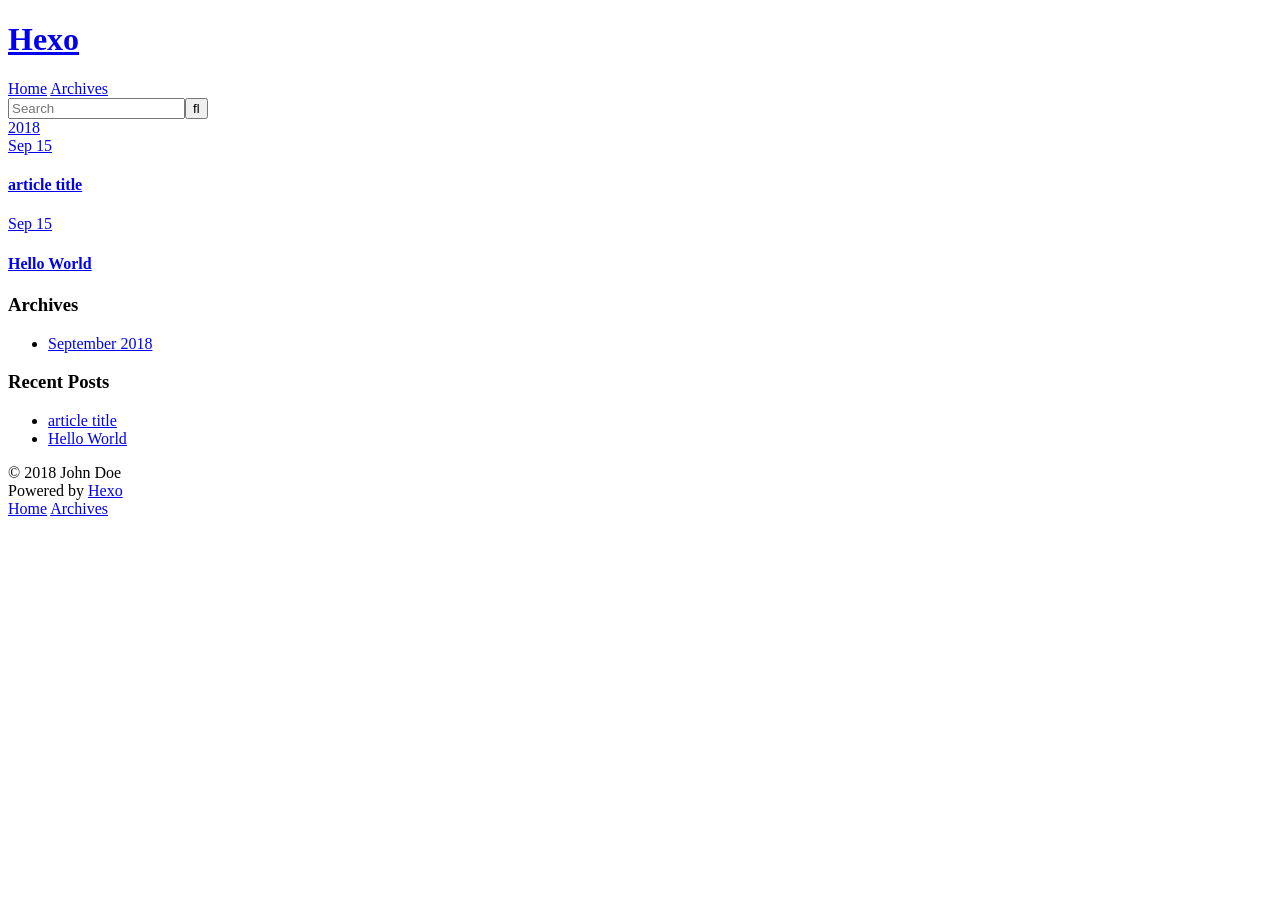
==== archives/index.html @ 9868a104 "Site updated: 2018-09-15 12:16:33" ====
<!DOCTYPE html>
<html>
<head>
  <meta charset="utf-8">
  

  
  <title>Archives | Hexo</title>
  <meta name="viewport" content="width=device-width, initial-scale=1, maximum-scale=1">
  <meta property="og:type" content="website">
<meta property="og:title" content="Hexo">
<meta property="og:url" content="http://yoursite.com/archives/index.html">
<meta property="og:site_name" content="Hexo">
<meta property="og:locale" content="default">
<meta name="twitter:card" content="summary">
<meta name="twitter:title" content="Hexo">
  
    <link rel="alternate" href="/atom.xml" title="Hexo" type="application/atom+xml">
  
  
    <link rel="icon" href="/favicon.png">
  
  
    <link href="//fonts.googleapis.com/css?family=Source+Code+Pro" rel="stylesheet" type="text/css">
  
  <link rel="stylesheet" href="/css/style.css">
</head>

<body>
  <div id="container">
    <div id="wrap">
      <header id="header">
  <div id="banner"></div>
  <div id="header-outer" class="outer">
    <div id="header-title" class="inner">
      <h1 id="logo-wrap">
        <a href="/" id="logo">Hexo</a>
      </h1>
      
    </div>
    <div id="header-inner" class="inner">
      <nav id="main-nav">
        <a id="main-nav-toggle" class="nav-icon"></a>
        
          <a class="main-nav-link" href="/">Home</a>
        
          <a class="main-nav-link" href="/archives">Archives</a>
        
      </nav>
      <nav id="sub-nav">
        
          <a id="nav-rss-link" class="nav-icon" href="/atom.xml" title="RSS Feed"></a>
        
        <a id="nav-search-btn" class="nav-icon" title="Search"></a>
      </nav>
      <div id="search-form-wrap">
        <form action="//google.com/search" method="get" accept-charset="UTF-8" class="search-form"><input type="search" name="q" class="search-form-input" placeholder="Search"><button type="submit" class="search-form-submit">&#xF002;</button><input type="hidden" name="sitesearch" value="http://yoursite.com"></form>
      </div>
    </div>
  </div>
</header>
      <div class="outer">
        <section id="main">
  
  
    
    
      
      
      <section class="archives-wrap">
        <div class="archive-year-wrap">
          <a href="/archives/2018" class="archive-year">2018</a>
        </div>
        <div class="archives">
    
    <article class="archive-article archive-type-post">
  <div class="archive-article-inner">
    <header class="archive-article-header">
      <a href="/2018/09/15/article-title/" class="archive-article-date">
  <time datetime="2018-09-15T04:14:31.000Z" itemprop="datePublished">Sep 15</time>
</a>
      
  
    <h1 itemprop="name">
      <a class="archive-article-title" href="/2018/09/15/article-title/">article title</a>
    </h1>
  

    </header>
  </div>
</article>
  
    
    
    <article class="archive-article archive-type-post">
  <div class="archive-article-inner">
    <header class="archive-article-header">
      <a href="/2018/09/15/hello-world/" class="archive-article-date">
  <time datetime="2018-09-15T04:03:14.930Z" itemprop="datePublished">Sep 15</time>
</a>
      
  
    <h1 itemprop="name">
      <a class="archive-article-title" href="/2018/09/15/hello-world/">Hello World</a>
    </h1>
  

    </header>
  </div>
</article>
  
  
    </div></section>
  


</section>
        
          <aside id="sidebar">
  
    

  
    

  
    
  
    
  <div class="widget-wrap">
    <h3 class="widget-title">Archives</h3>
    <div class="widget">
      <ul class="archive-list"><li class="archive-list-item"><a class="archive-list-link" href="/archives/2018/09/">September 2018</a></li></ul>
    </div>
  </div>


  
    
  <div class="widget-wrap">
    <h3 class="widget-title">Recent Posts</h3>
    <div class="widget">
      <ul>
        
          <li>
            <a href="/2018/09/15/article-title/">article title</a>
          </li>
        
          <li>
            <a href="/2018/09/15/hello-world/">Hello World</a>
          </li>
        
      </ul>
    </div>
  </div>

  
</aside>
        
      </div>
      <footer id="footer">
  
  <div class="outer">
    <div id="footer-info" class="inner">
      &copy; 2018 John Doe<br>
      Powered by <a href="http://hexo.io/" target="_blank">Hexo</a>
    </div>
  </div>
</footer>
    </div>
    <nav id="mobile-nav">
  
    <a href="/" class="mobile-nav-link">Home</a>
  
    <a href="/archives" class="mobile-nav-link">Archives</a>
  
</nav>
    

<script src="//ajax.googleapis.com/ajax/libs/jquery/2.0.3/jquery.min.js"></script>


  <link rel="stylesheet" href="/fancybox/jquery.fancybox.css">
  <script src="/fancybox/jquery.fancybox.pack.js"></script>


<script src="/js/script.js"></script>



  </div>
</body>
</html>
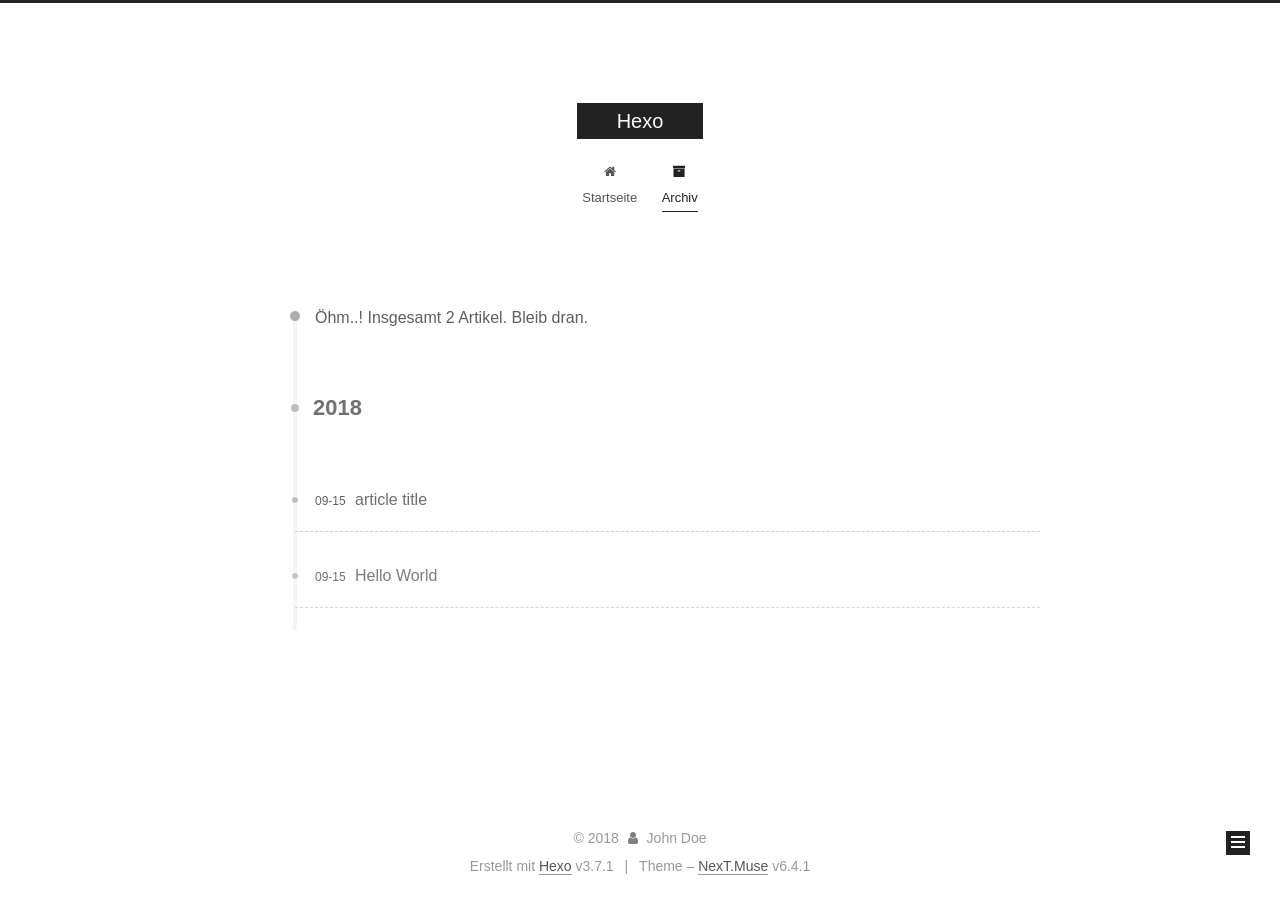
==== commit 9d6f384c: "Site updated: 2018-09-15 12:29:28" ====
--- a/archives/index.html
+++ b/archives/index.html
@@ -1,12 +1,113 @@
 <!DOCTYPE html>
-<html>
+
+
+
+
+
+
+
+
+
+
+
+
+  
+
+
+<html class="theme-next muse use-motion" lang="">
 <head>
-  <meta charset="utf-8">
-  
-
-  
-  <title>Archives | Hexo</title>
-  <meta name="viewport" content="width=device-width, initial-scale=1, maximum-scale=1">
+  <meta charset="UTF-8"/>
+<meta http-equiv="X-UA-Compatible" content="IE=edge" />
+<meta name="viewport" content="width=device-width, initial-scale=1, maximum-scale=2"/>
+<meta name="theme-color" content="#222">
+
+
+
+
+
+
+
+
+
+
+
+
+<meta http-equiv="Cache-Control" content="no-transform" />
+<meta http-equiv="Cache-Control" content="no-siteapp" />
+
+
+
+
+
+
+
+
+
+
+
+
+
+
+
+
+
+
+
+
+
+
+<link href="/lib/font-awesome/css/font-awesome.min.css?v=4.6.2" rel="stylesheet" type="text/css" />
+
+<link href="/css/main.css?v=6.4.1" rel="stylesheet" type="text/css" />
+
+
+  <link rel="apple-touch-icon" sizes="180x180" href="/images/apple-touch-icon-next.png?v=6.4.1">
+
+
+  <link rel="icon" type="image/png" sizes="32x32" href="/images/favicon-32x32-next.png?v=6.4.1">
+
+
+  <link rel="icon" type="image/png" sizes="16x16" href="/images/favicon-16x16-next.png?v=6.4.1">
+
+
+  <link rel="mask-icon" href="/images/logo.svg?v=6.4.1" color="#222">
+
+
+
+
+
+
+
+
+
+<script type="text/javascript" id="hexo.configurations">
+  var NexT = window.NexT || {};
+  var CONFIG = {
+    root: '/',
+    scheme: 'Muse',
+    version: '6.4.1',
+    sidebar: {"position":"left","display":"post","offset":12,"b2t":false,"scrollpercent":false,"onmobile":false},
+    fancybox: false,
+    fastclick: false,
+    lazyload: false,
+    tabs: true,
+    motion: {"enable":true,"async":false,"transition":{"post_block":"fadeIn","post_header":"slideDownIn","post_body":"slideDownIn","coll_header":"slideLeftIn","sidebar":"slideUpIn"}},
+    algolia: {
+      applicationID: '',
+      apiKey: '',
+      indexName: '',
+      hits: {"per_page":10},
+      labels: {"input_placeholder":"Search for Posts","hits_empty":"We didn't find any results for the search: ${query}","hits_stats":"${hits} results found in ${time} ms"}
+    }
+  };
+</script>
+
+
+  
+
+
+
+
   <meta property="og:type" content="website">
 <meta property="og:title" content="Hexo">
 <meta property="og:url" content="http://yoursite.com/archives/index.html">
@@ -14,180 +115,520 @@
 <meta property="og:locale" content="default">
 <meta name="twitter:card" content="summary">
 <meta name="twitter:title" content="Hexo">
-  
-    <link rel="alternate" href="/atom.xml" title="Hexo" type="application/atom+xml">
-  
-  
-    <link rel="icon" href="/favicon.png">
-  
-  
-    <link href="//fonts.googleapis.com/css?family=Source+Code+Pro" rel="stylesheet" type="text/css">
-  
-  <link rel="stylesheet" href="/css/style.css">
+
+
+
+
+
+
+  <link rel="canonical" href="http://yoursite.com/archives/"/>
+
+
+
+<script type="text/javascript" id="page.configurations">
+  CONFIG.page = {
+    sidebar: "",
+  };
+</script>
+
+  <title>Archiv | Hexo</title>
+  
+
+
+
+
+
+
+
+
+
+  <noscript>
+  <style type="text/css">
+    .use-motion .motion-element,
+    .use-motion .brand,
+    .use-motion .menu-item,
+    .sidebar-inner,
+    .use-motion .post-block,
+    .use-motion .pagination,
+    .use-motion .comments,
+    .use-motion .post-header,
+    .use-motion .post-body,
+    .use-motion .collection-title { opacity: initial; }
+
+    .use-motion .logo,
+    .use-motion .site-title,
+    .use-motion .site-subtitle {
+      opacity: initial;
+      top: initial;
+    }
+
+    .use-motion {
+      .logo-line-before i { left: initial; }
+      .logo-line-after i { right: initial; }
+    }
+  </style>
+</noscript>
+
 </head>
 
-<body>
-  <div id="container">
-    <div id="wrap">
-      <header id="header">
-  <div id="banner"></div>
-  <div id="header-outer" class="outer">
-    <div id="header-title" class="inner">
-      <h1 id="logo-wrap">
-        <a href="/" id="logo">Hexo</a>
-      </h1>
-      
+<body itemscope itemtype="http://schema.org/WebPage" lang="default">
+
+  
+  
+    
+  
+
+  <div class="container sidebar-position-left page-archive">
+    <div class="headband"></div>
+
+    <header id="header" class="header" itemscope itemtype="http://schema.org/WPHeader">
+      <div class="header-inner"><div class="site-brand-wrapper">
+  <div class="site-meta ">
+    
+
+    <div class="custom-logo-site-title">
+      <a href="/" class="brand" rel="start">
+        <span class="logo-line-before"><i></i></span>
+        <span class="site-title">Hexo</span>
+        <span class="logo-line-after"><i></i></span>
+      </a>
     </div>
-    <div id="header-inner" class="inner">
-      <nav id="main-nav">
-        <a id="main-nav-toggle" class="nav-icon"></a>
-        
-          <a class="main-nav-link" href="/">Home</a>
-        
-          <a class="main-nav-link" href="/archives">Archives</a>
-        
-      </nav>
-      <nav id="sub-nav">
-        
-          <a id="nav-rss-link" class="nav-icon" href="/atom.xml" title="RSS Feed"></a>
-        
-        <a id="nav-search-btn" class="nav-icon" title="Search"></a>
-      </nav>
-      <div id="search-form-wrap">
-        <form action="//google.com/search" method="get" accept-charset="UTF-8" class="search-form"><input type="search" name="q" class="search-form-input" placeholder="Search"><button type="submit" class="search-form-submit">&#xF002;</button><input type="hidden" name="sitesearch" value="http://yoursite.com"></form>
+    
+  </div>
+
+  <div class="site-nav-toggle">
+    <button aria-label="Toggle navigation bar">
+      <span class="btn-bar"></span>
+      <span class="btn-bar"></span>
+      <span class="btn-bar"></span>
+    </button>
+  </div>
+</div>
+
+
+
+<nav class="site-nav">
+  
+    <ul id="menu" class="menu">
+      
+        
+        
+        
+          
+          <li class="menu-item menu-item-home">
+    <a href="/" rel="section">
+      <i class="menu-item-icon fa fa-fw fa-home"></i> <br />Startseite</a>
+  </li>
+        
+        
+        
+          
+          <li class="menu-item menu-item-archives menu-item-active">
+    <a href="/archives/" rel="section">
+      <i class="menu-item-icon fa fa-fw fa-archive"></i> <br />Archiv</a>
+  </li>
+
+      
+      
+    </ul>
+  
+
+  
+    
+
+    
+    
+      
+      
+    
+      
+      
+    
+    
+
+  
+
+
+  
+
+  
+</nav>
+
+
+
+  
+
+
+
+</div>
+    </header>
+
+    
+
+
+    <main id="main" class="main">
+      <div class="main-inner">
+        <div class="content-wrap">
+          
+          <div id="content" class="content">
+            
+
+  
+  
+  
+  <div class="post-block archive">
+    <div id="posts" class="posts-collapse">
+      <span class="archive-move-on"></span>
+
+      
+      <span class="archive-page-counter">
+        
+        
+        
+          
+        
+        Öhm..! Insgesamt 2 Artikel. Bleib dran.
+      </span>
+      
+
+      
+
+        
+        
+        
+
+        
+          
+          <div class="collection-title">
+            <h1 class="archive-year" id="archive-year-2018">2018</h1>
+          </div>
+        
+        
+
+        
+
+  <article class="post post-type-normal" itemscope itemtype="http://schema.org/Article">
+    <header class="post-header">
+
+      <h2 class="post-title">
+        
+            <a class="post-title-link" href="/2018/09/15/article-title/" itemprop="url">
+              
+                <span itemprop="name">article title</span>
+              
+            </a>
+        
+      </h2>
+
+      <div class="post-meta">
+        <time class="post-time" itemprop="dateCreated"
+              datetime="2018-09-15T12:14:31+08:00"
+              content="2018-09-15" >
+          09-15
+        </time>
       </div>
+
+    </header>
+  </article>
+
+
+
+      
+
+        
+        
+        
+
+        
+        
+
+        
+
+  <article class="post post-type-normal" itemscope itemtype="http://schema.org/Article">
+    <header class="post-header">
+
+      <h2 class="post-title">
+        
+            <a class="post-title-link" href="/2018/09/15/hello-world/" itemprop="url">
+              
+                <span itemprop="name">Hello World</span>
+              
+            </a>
+        
+      </h2>
+
+      <div class="post-meta">
+        <time class="post-time" itemprop="dateCreated"
+              datetime="2018-09-15T12:03:14+08:00"
+              content="2018-09-15" >
+          09-15
+        </time>
+      </div>
+
+    </header>
+  </article>
+
+
+
+      
+
     </div>
   </div>
-</header>
-      <div class="outer">
-        <section id="main">
-  
-  
-    
-    
-      
-      
-      <section class="archives-wrap">
-        <div class="archive-year-wrap">
-          <a href="/archives/2018" class="archive-year">2018</a>
+  
+  
+  
+
+  
+
+
+
+          </div>
+          
+
         </div>
-        <div class="archives">
-    
-    <article class="archive-article archive-type-post">
-  <div class="archive-article-inner">
-    <header class="archive-article-header">
-      <a href="/2018/09/15/article-title/" class="archive-article-date">
-  <time datetime="2018-09-15T04:14:31.000Z" itemprop="datePublished">Sep 15</time>
-</a>
-      
-  
-    <h1 itemprop="name">
-      <a class="archive-article-title" href="/2018/09/15/article-title/">article title</a>
-    </h1>
-  
-
-    </header>
-  </div>
-</article>
-  
-    
-    
-    <article class="archive-article archive-type-post">
-  <div class="archive-article-inner">
-    <header class="archive-article-header">
-      <a href="/2018/09/15/hello-world/" class="archive-article-date">
-  <time datetime="2018-09-15T04:03:14.930Z" itemprop="datePublished">Sep 15</time>
-</a>
-      
-  
-    <h1 itemprop="name">
-      <a class="archive-article-title" href="/2018/09/15/hello-world/">Hello World</a>
-    </h1>
-  
-
-    </header>
-  </div>
-</article>
-  
-  
-    </div></section>
-  
-
-
-</section>
-        
-          <aside id="sidebar">
-  
-    
-
-  
-    
-
-  
-    
-  
-    
-  <div class="widget-wrap">
-    <h3 class="widget-title">Archives</h3>
-    <div class="widget">
-      <ul class="archive-list"><li class="archive-list-item"><a class="archive-list-link" href="/archives/2018/09/">September 2018</a></li></ul>
+        
+          
+  
+  <div class="sidebar-toggle">
+    <div class="sidebar-toggle-line-wrap">
+      <span class="sidebar-toggle-line sidebar-toggle-line-first"></span>
+      <span class="sidebar-toggle-line sidebar-toggle-line-middle"></span>
+      <span class="sidebar-toggle-line sidebar-toggle-line-last"></span>
     </div>
   </div>
 
-
-  
-    
-  <div class="widget-wrap">
-    <h3 class="widget-title">Recent Posts</h3>
-    <div class="widget">
-      <ul>
-        
-          <li>
-            <a href="/2018/09/15/article-title/">article title</a>
-          </li>
-        
-          <li>
-            <a href="/2018/09/15/hello-world/">Hello World</a>
-          </li>
-        
-      </ul>
+  <aside id="sidebar" class="sidebar">
+    
+    <div class="sidebar-inner">
+
+      
+
+      
+
+      <section class="site-overview-wrap sidebar-panel sidebar-panel-active">
+        <div class="site-overview">
+          <div class="site-author motion-element" itemprop="author" itemscope itemtype="http://schema.org/Person">
+            
+              <p class="site-author-name" itemprop="name">John Doe</p>
+              <p class="site-description motion-element" itemprop="description"></p>
+          </div>
+
+          
+            <nav class="site-state motion-element">
+              
+                <div class="site-state-item site-state-posts">
+                
+                  <a href="/archives/">
+                
+                    <span class="site-state-item-count">2</span>
+                    <span class="site-state-item-name">Artikel</span>
+                  </a>
+                </div>
+              
+
+              
+
+              
+            </nav>
+          
+
+          
+
+          
+
+          
+          
+
+          
+          
+
+          
+            
+          
+          
+
+        </div>
+      </section>
+
+      
+
+      
+
     </div>
+  </aside>
+
+
+        
+      </div>
+    </main>
+
+    <footer id="footer" class="footer">
+      <div class="footer-inner">
+        <div class="copyright">&copy; <span itemprop="copyrightYear">2018</span>
+  <span class="with-love" id="animate">
+    <i class="fa fa-user"></i>
+  </span>
+  <span class="author" itemprop="copyrightHolder">John Doe</span>
+
+  
+
+  
+</div>
+
+
+
+
+  <div class="powered-by">Erstellt mit  <a class="theme-link" target="_blank" href="https://hexo.io">Hexo</a> v3.7.1</div>
+
+
+
+  <span class="post-meta-divider">|</span>
+
+
+
+  <div class="theme-info">Theme – <a class="theme-link" target="_blank" href="https://theme-next.org">NexT.Muse</a> v6.4.1</div>
+
+
+
+
+        
+
+
+
+
+
+
+
+
+        
+      </div>
+    </footer>
+
+    
+      <div class="back-to-top">
+        <i class="fa fa-arrow-up"></i>
+        
+      </div>
+    
+
+    
+	
+    
+
+    
   </div>
 
   
-</aside>
-        
-      </div>
-      <footer id="footer">
-  
-  <div class="outer">
-    <div id="footer-info" class="inner">
-      &copy; 2018 John Doe<br>
-      Powered by <a href="http://hexo.io/" target="_blank">Hexo</a>
-    </div>
-  </div>
-</footer>
-    </div>
-    <nav id="mobile-nav">
-  
-    <a href="/" class="mobile-nav-link">Home</a>
-  
-    <a href="/archives" class="mobile-nav-link">Archives</a>
-  
-</nav>
-    
-
-<script src="//ajax.googleapis.com/ajax/libs/jquery/2.0.3/jquery.min.js"></script>
-
-
-  <link rel="stylesheet" href="/fancybox/jquery.fancybox.css">
-  <script src="/fancybox/jquery.fancybox.pack.js"></script>
-
-
-<script src="/js/script.js"></script>
-
-
-
-  </div>
+
+<script type="text/javascript">
+  if (Object.prototype.toString.call(window.Promise) !== '[object Function]') {
+    window.Promise = null;
+  }
+</script>
+
+
+
+
+
+
+
+
+
+
+
+
+
+
+
+
+
+
+
+
+
+
+
+
+
+
+  
+  
+    <script type="text/javascript" src="/lib/jquery/index.js?v=2.1.3"></script>
+  
+
+  
+  
+    <script type="text/javascript" src="/lib/velocity/velocity.min.js?v=1.2.1"></script>
+  
+
+  
+  
+    <script type="text/javascript" src="/lib/velocity/velocity.ui.min.js?v=1.2.1"></script>
+  
+
+
+  
+
+
+  <script type="text/javascript" src="/js/src/utils.js?v=6.4.1"></script>
+
+  <script type="text/javascript" src="/js/src/motion.js?v=6.4.1"></script>
+
+
+
+  
+  
+
+  
+
+  
+
+
+  <script type="text/javascript" src="/js/src/bootstrap.js?v=6.4.1"></script>
+
+
+
+  
+
+
+
+  
+
+
+
+
+
+
+
+
+
+
+  
+
+
+
+
+
+  
+
+  
+
+  
+
+  
+
+  
+  
+
+  
+
+  
+
+  
+
+  
+
+  
+
 </body>
-</html>+</html>
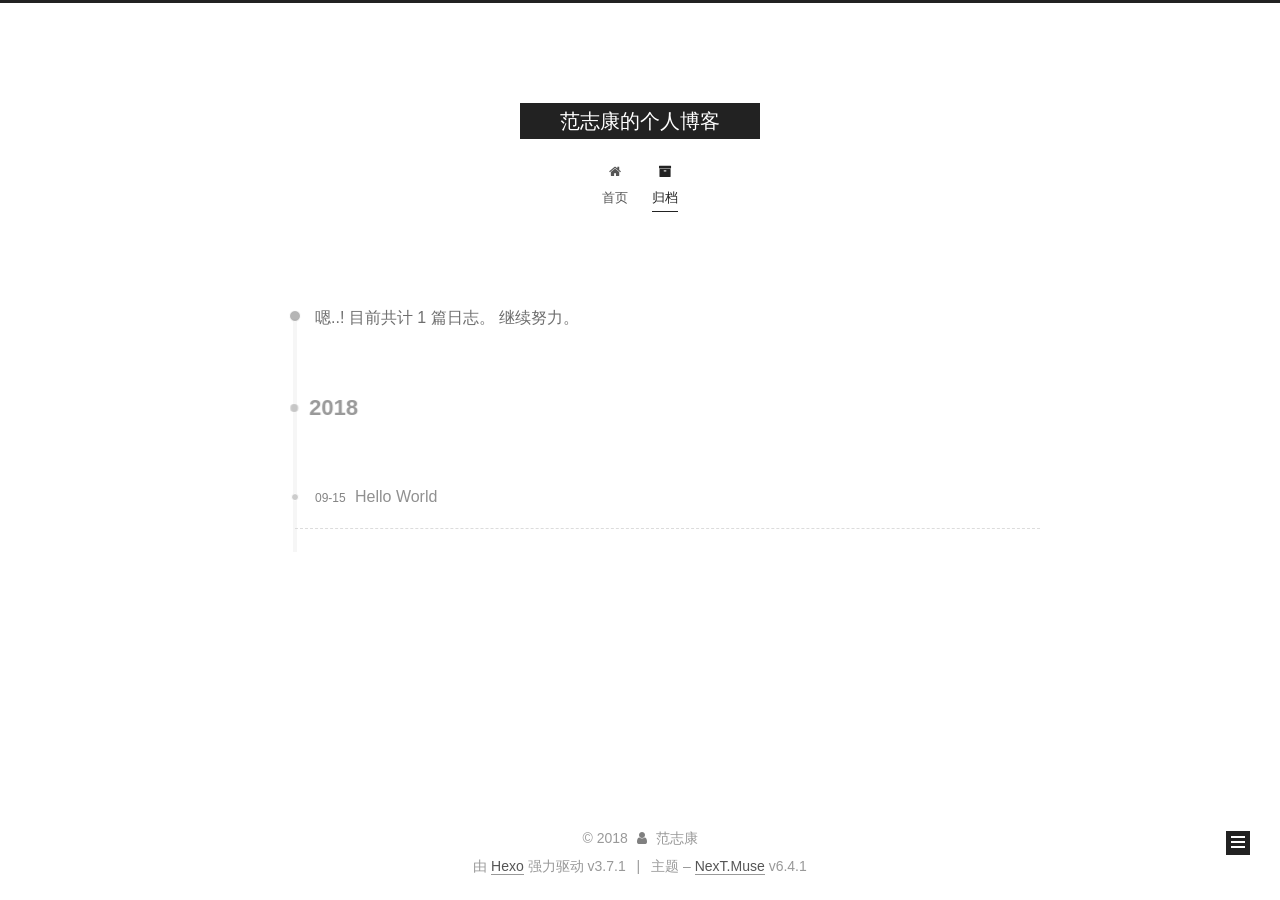
==== commit 56e87318: "Site updated: 2018-09-15 12:54:14" ====
--- a/archives/index.html
+++ b/archives/index.html
@@ -14,7 +14,7 @@
   
 
 
-<html class="theme-next muse use-motion" lang="">
+<html class="theme-next muse use-motion" lang="zh-CN">
 <head>
   <meta charset="UTF-8"/>
 <meta http-equiv="X-UA-Compatible" content="IE=edge" />
@@ -108,13 +108,16 @@
 
 
 
-  <meta property="og:type" content="website">
-<meta property="og:title" content="Hexo">
+  <meta name="description" content="记录个人的学习笔记">
+<meta property="og:type" content="website">
+<meta property="og:title" content="范志康的个人博客">
 <meta property="og:url" content="http://yoursite.com/archives/index.html">
-<meta property="og:site_name" content="Hexo">
-<meta property="og:locale" content="default">
+<meta property="og:site_name" content="范志康的个人博客">
+<meta property="og:description" content="记录个人的学习笔记">
+<meta property="og:locale" content="zh-CN">
 <meta name="twitter:card" content="summary">
-<meta name="twitter:title" content="Hexo">
+<meta name="twitter:title" content="范志康的个人博客">
+<meta name="twitter:description" content="记录个人的学习笔记">
 
 
 
@@ -131,7 +134,7 @@
   };
 </script>
 
-  <title>Archiv | Hexo</title>
+  <title>归档 | 范志康的个人博客</title>
   
 
 
@@ -171,7 +174,7 @@
 
 </head>
 
-<body itemscope itemtype="http://schema.org/WebPage" lang="default">
+<body itemscope itemtype="http://schema.org/WebPage" lang="zh-CN">
 
   
   
@@ -189,7 +192,7 @@
     <div class="custom-logo-site-title">
       <a href="/" class="brand" rel="start">
         <span class="logo-line-before"><i></i></span>
-        <span class="site-title">Hexo</span>
+        <span class="site-title">范志康的个人博客</span>
         <span class="logo-line-after"><i></i></span>
       </a>
     </div>
@@ -197,7 +200,7 @@
   </div>
 
   <div class="site-nav-toggle">
-    <button aria-label="Toggle navigation bar">
+    <button aria-label="切换导航栏">
       <span class="btn-bar"></span>
       <span class="btn-bar"></span>
       <span class="btn-bar"></span>
@@ -217,7 +220,7 @@
           
           <li class="menu-item menu-item-home">
     <a href="/" rel="section">
-      <i class="menu-item-icon fa fa-fw fa-home"></i> <br />Startseite</a>
+      <i class="menu-item-icon fa fa-fw fa-home"></i> <br />首页</a>
   </li>
         
         
@@ -225,7 +228,7 @@
           
           <li class="menu-item menu-item-archives menu-item-active">
     <a href="/archives/" rel="section">
-      <i class="menu-item-icon fa fa-fw fa-archive"></i> <br />Archiv</a>
+      <i class="menu-item-icon fa fa-fw fa-archive"></i> <br />归档</a>
   </li>
 
       
@@ -287,7 +290,7 @@
         
           
         
-        Öhm..! Insgesamt 2 Artikel. Bleib dran.
+        嗯..! 目前共计 1 篇日志。 继续努力。
       </span>
       
 
@@ -302,43 +305,6 @@
           <div class="collection-title">
             <h1 class="archive-year" id="archive-year-2018">2018</h1>
           </div>
-        
-        
-
-        
-
-  <article class="post post-type-normal" itemscope itemtype="http://schema.org/Article">
-    <header class="post-header">
-
-      <h2 class="post-title">
-        
-            <a class="post-title-link" href="/2018/09/15/article-title/" itemprop="url">
-              
-                <span itemprop="name">article title</span>
-              
-            </a>
-        
-      </h2>
-
-      <div class="post-meta">
-        <time class="post-time" itemprop="dateCreated"
-              datetime="2018-09-15T12:14:31+08:00"
-              content="2018-09-15" >
-          09-15
-        </time>
-      </div>
-
-    </header>
-  </article>
-
-
-
-      
-
-        
-        
-        
-
         
         
 
@@ -409,8 +375,8 @@
         <div class="site-overview">
           <div class="site-author motion-element" itemprop="author" itemscope itemtype="http://schema.org/Person">
             
-              <p class="site-author-name" itemprop="name">John Doe</p>
-              <p class="site-description motion-element" itemprop="description"></p>
+              <p class="site-author-name" itemprop="name">范志康</p>
+              <p class="site-description motion-element" itemprop="description">记录个人的学习笔记</p>
           </div>
 
           
@@ -420,8 +386,8 @@
                 
                   <a href="/archives/">
                 
-                    <span class="site-state-item-count">2</span>
-                    <span class="site-state-item-name">Artikel</span>
+                    <span class="site-state-item-count">1</span>
+                    <span class="site-state-item-name">日志</span>
                   </a>
                 </div>
               
@@ -468,7 +434,7 @@
   <span class="with-love" id="animate">
     <i class="fa fa-user"></i>
   </span>
-  <span class="author" itemprop="copyrightHolder">John Doe</span>
+  <span class="author" itemprop="copyrightHolder">范志康</span>
 
   
 
@@ -478,7 +444,7 @@
 
 
 
-  <div class="powered-by">Erstellt mit  <a class="theme-link" target="_blank" href="https://hexo.io">Hexo</a> v3.7.1</div>
+  <div class="powered-by">由 <a class="theme-link" target="_blank" href="https://hexo.io">Hexo</a> 强力驱动 v3.7.1</div>
 
 
 
@@ -486,7 +452,7 @@
 
 
 
-  <div class="theme-info">Theme – <a class="theme-link" target="_blank" href="https://theme-next.org">NexT.Muse</a> v6.4.1</div>
+  <div class="theme-info">主题 – <a class="theme-link" target="_blank" href="https://theme-next.org">NexT.Muse</a> v6.4.1</div>
 
 
 
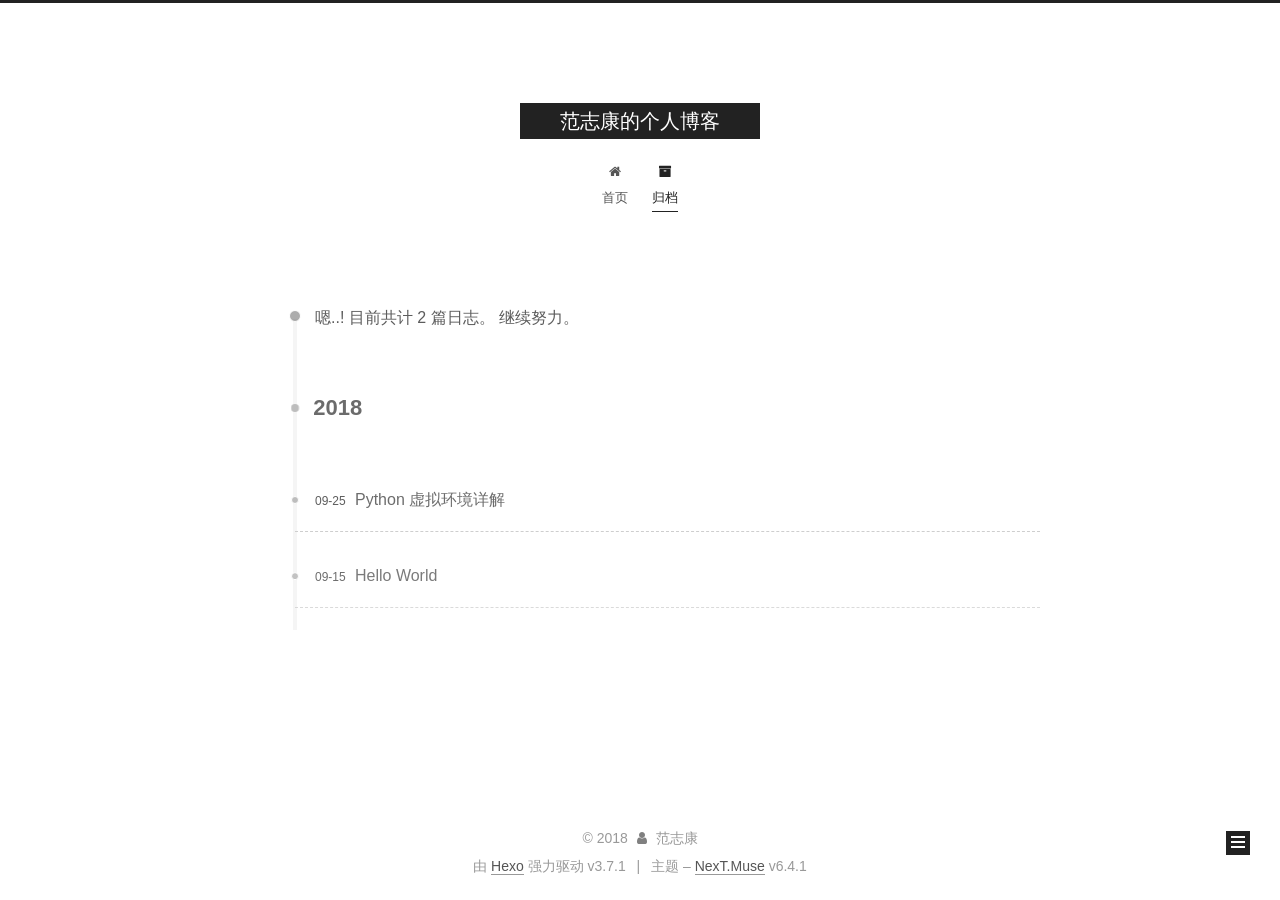
==== commit 4591ed18: "Site updated: 2018-09-25 14:35:29" ====
--- a/archives/index.html
+++ b/archives/index.html
@@ -290,7 +290,7 @@
         
           
         
-        嗯..! 目前共计 1 篇日志。 继续努力。
+        嗯..! 目前共计 2 篇日志。 继续努力。
       </span>
       
 
@@ -305,6 +305,43 @@
           <div class="collection-title">
             <h1 class="archive-year" id="archive-year-2018">2018</h1>
           </div>
+        
+        
+
+        
+
+  <article class="post post-type-normal" itemscope itemtype="http://schema.org/Article">
+    <header class="post-header">
+
+      <h2 class="post-title">
+        
+            <a class="post-title-link" href="/2018/09/25/Python-虚拟环境详解/" itemprop="url">
+              
+                <span itemprop="name">Python 虚拟环境详解</span>
+              
+            </a>
+        
+      </h2>
+
+      <div class="post-meta">
+        <time class="post-time" itemprop="dateCreated"
+              datetime="2018-09-25T14:33:33+08:00"
+              content="2018-09-25" >
+          09-25
+        </time>
+      </div>
+
+    </header>
+  </article>
+
+
+
+      
+
+        
+        
+        
+
         
         
 
@@ -386,7 +423,7 @@
                 
                   <a href="/archives/">
                 
-                    <span class="site-state-item-count">1</span>
+                    <span class="site-state-item-count">2</span>
                     <span class="site-state-item-name">日志</span>
                   </a>
                 </div>
